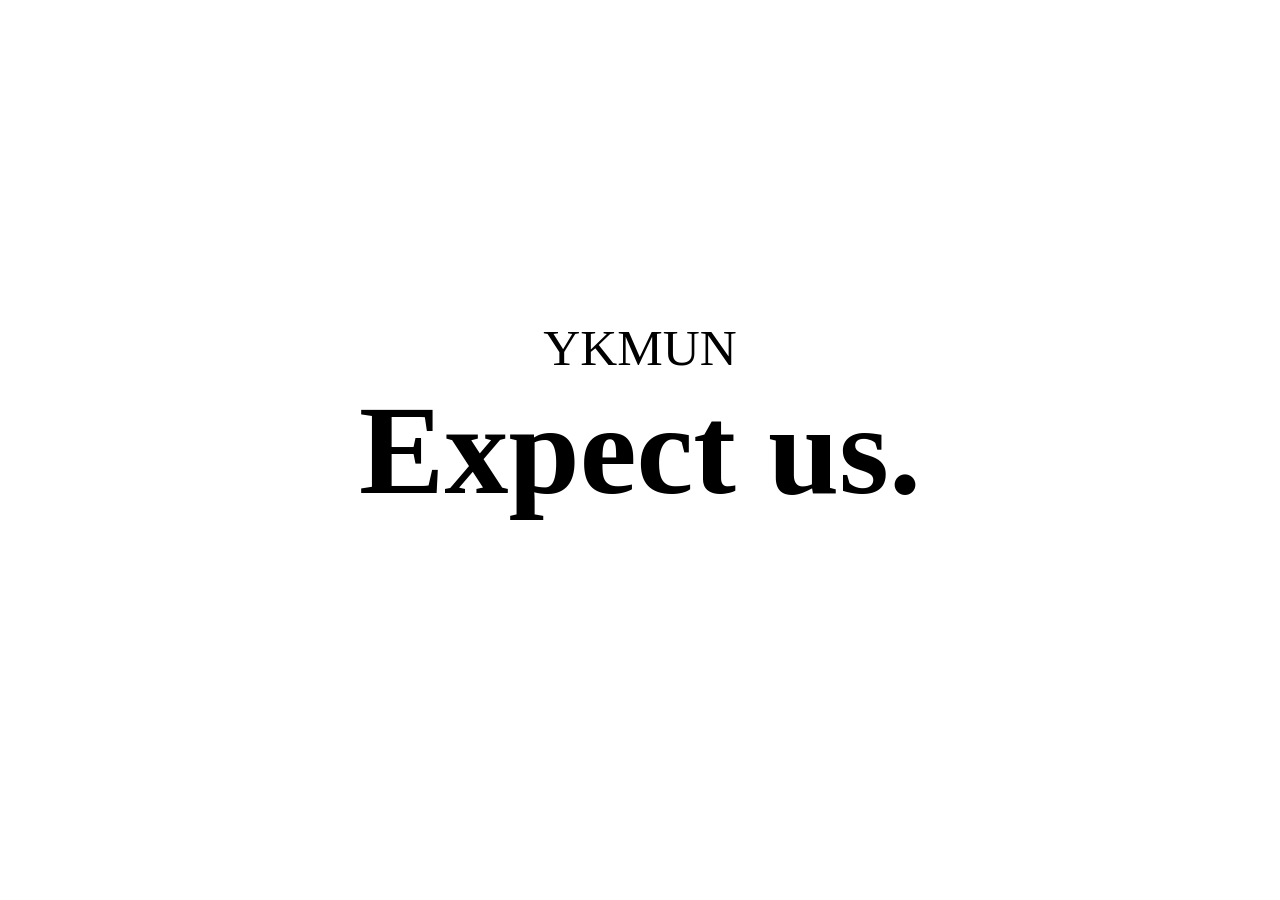
==== actualsite/index.html @ 4af841dc "start work on the actual site" ====
<!DOCTYPE html>
<html>
<head>
    <meta charset="UTF-8">
    <title>YKMUN - Expect Us</title>
    <link rel="stylesheet" href="style.css">
</head>
<body>
    <div class="stack">
        <div class="title">
            <p>YKMUN</p>
            <h1>Expect us.</h1>
        </div>
    </div>
</body>
</html>
---- actualsite/style.css ----
body {
    margin: 0;
    background: white;
    min-height: 100vh;
    color: black;
    font-family: 'Liberation Serif', 'Times New Roman', Times, serif;
}

.stack {
    position: fixed;
    inset: 0;
    display: grid;
    place-items: center;
}

.title {
    position: relative;
    text-align: center;
}

.title p {
    position: absolute;
    bottom: 100%;
    left: 0;
    right: 0;
    margin: 0;
    font-size: 4vw;
}

.title h1 {
    margin: 0;
    font-size: 10vw;
}
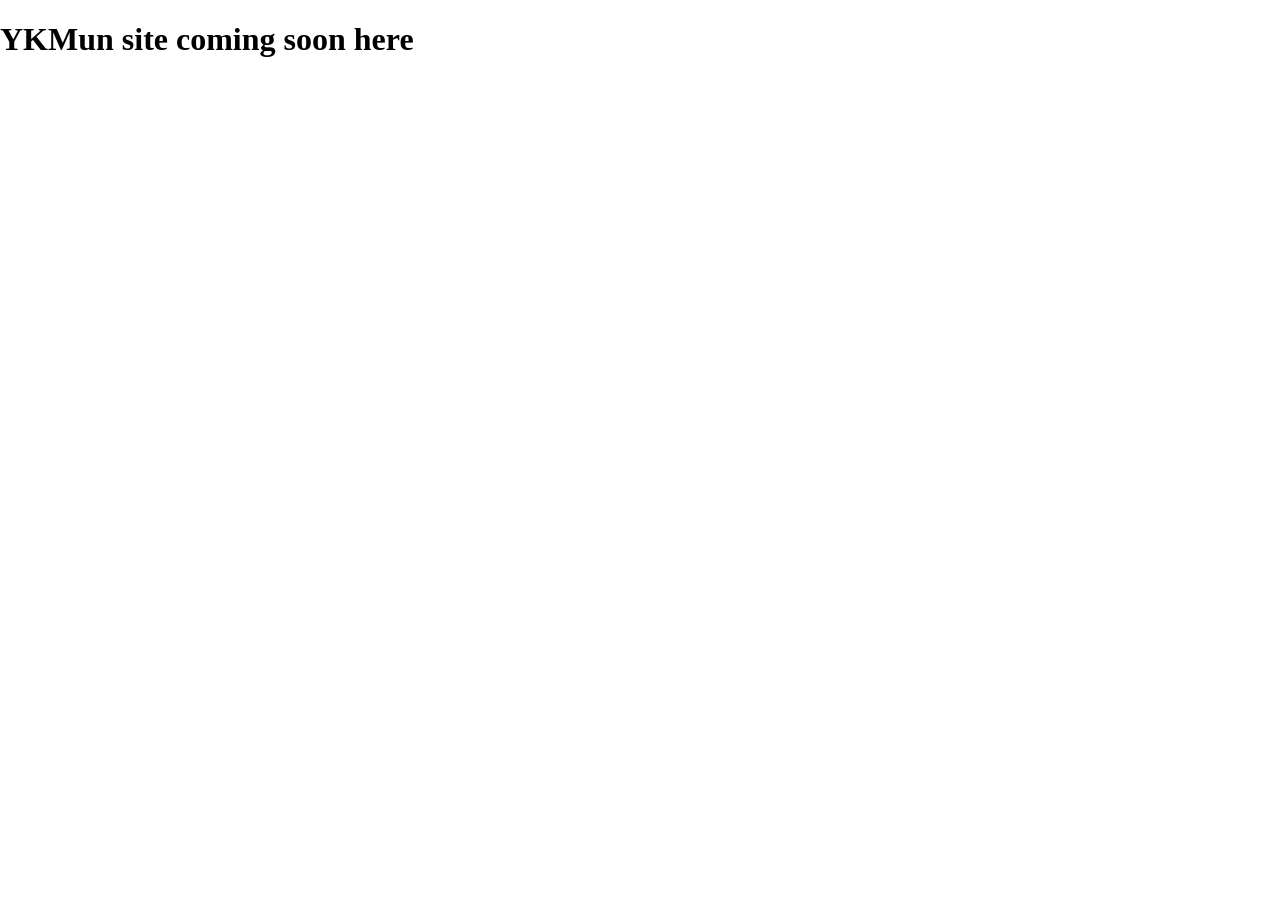
==== commit 9dafba79: "testing the vscode github integration, pls work" ====
--- a/actualsite/index.html
+++ b/actualsite/index.html
@@ -2,15 +2,10 @@
 <html>
 <head>
     <meta charset="UTF-8">
-    <title>YKMUN - Expect Us</title>
+    <title>YKMUN - Home</title>
     <link rel="stylesheet" href="style.css">
 </head>
 <body>
-    <div class="stack">
-        <div class="title">
-            <p>YKMUN</p>
-            <h1>Expect us.</h1>
-        </div>
-    </div>
+    <h1>YKMun site coming soon here</h1>
 </body>
 </html>
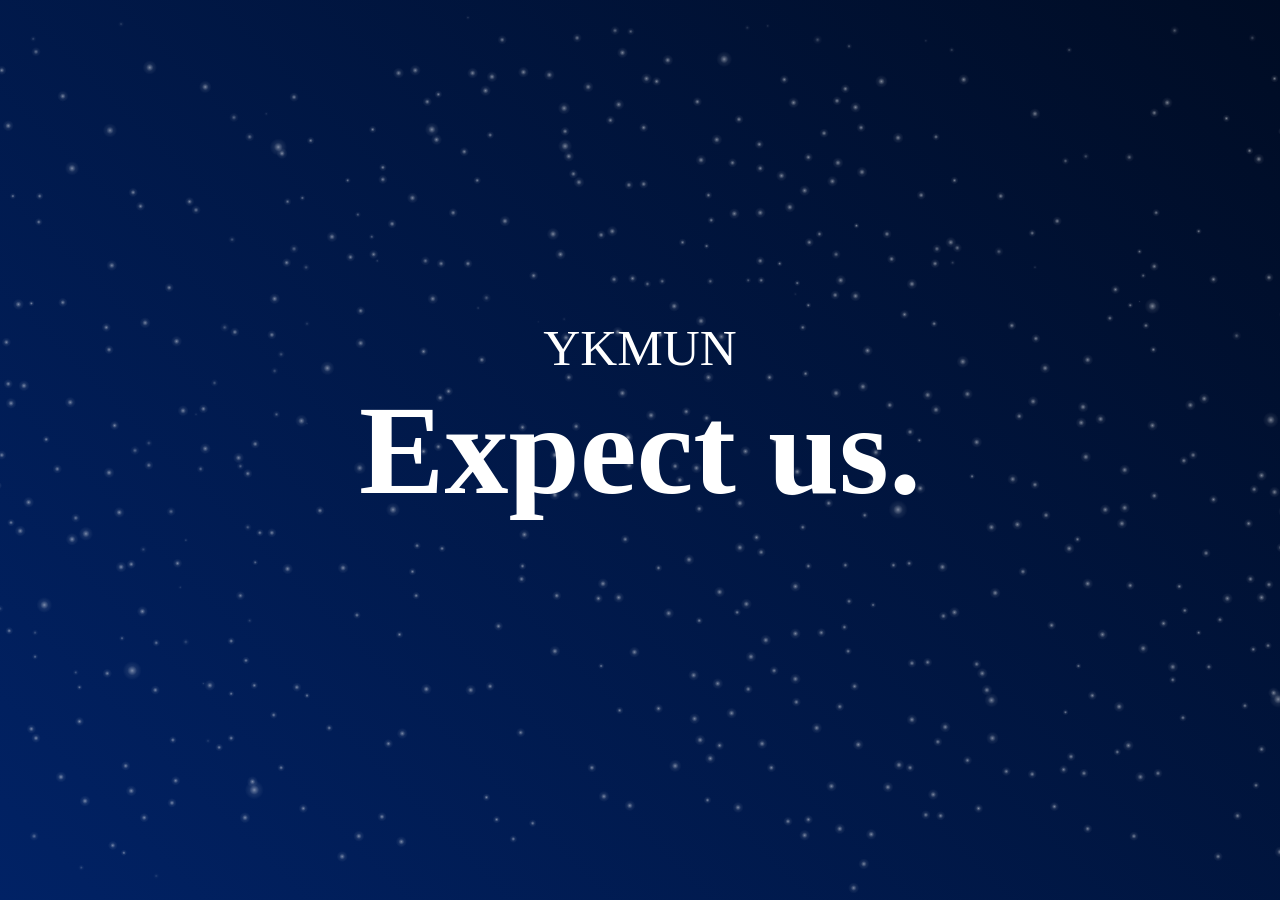
==== commit a3a04260: "big updates, start of the vibecoding revolution" ====
--- a/actualsite/index.html
+++ b/actualsite/index.html
@@ -6,6 +6,14 @@
     <link rel="stylesheet" href="style.css">
 </head>
 <body>
-    <h1>YKMun site coming soon here</h1>
+    <canvas id="stars" aria-hidden="true"></canvas>
+    <div class="stack">
+        <div class="title">
+            <p>YKMUN</p>
+            <h1>Expect us.</h1>
+        </div>
+    </div>
+    <script src="stars-data.js"></script>
+    <script src="stars.js"></script>
 </body>
 </html>
--- a/actualsite/style.css
+++ b/actualsite/style.css
@@ -1,9 +1,18 @@
 body {
     margin: 0;
-    background: white;
+    background: linear-gradient(45deg, #012265, #000c24);
     min-height: 100vh;
-    color: black;
+    color: white;
     font-family: 'Liberation Serif', 'Times New Roman', Times, serif;
+}
+
+#stars {
+    position: fixed;
+    inset: 0;
+    width: 100%;
+    height: 100%;
+    z-index: 0;
+    pointer-events: none;
 }
 
 .stack {
@@ -11,11 +20,13 @@
     inset: 0;
     display: grid;
     place-items: center;
+    z-index: 1;
 }
 
 .title {
     position: relative;
     text-align: center;
+    pointer-events: none;
 }
 
 .title p {
